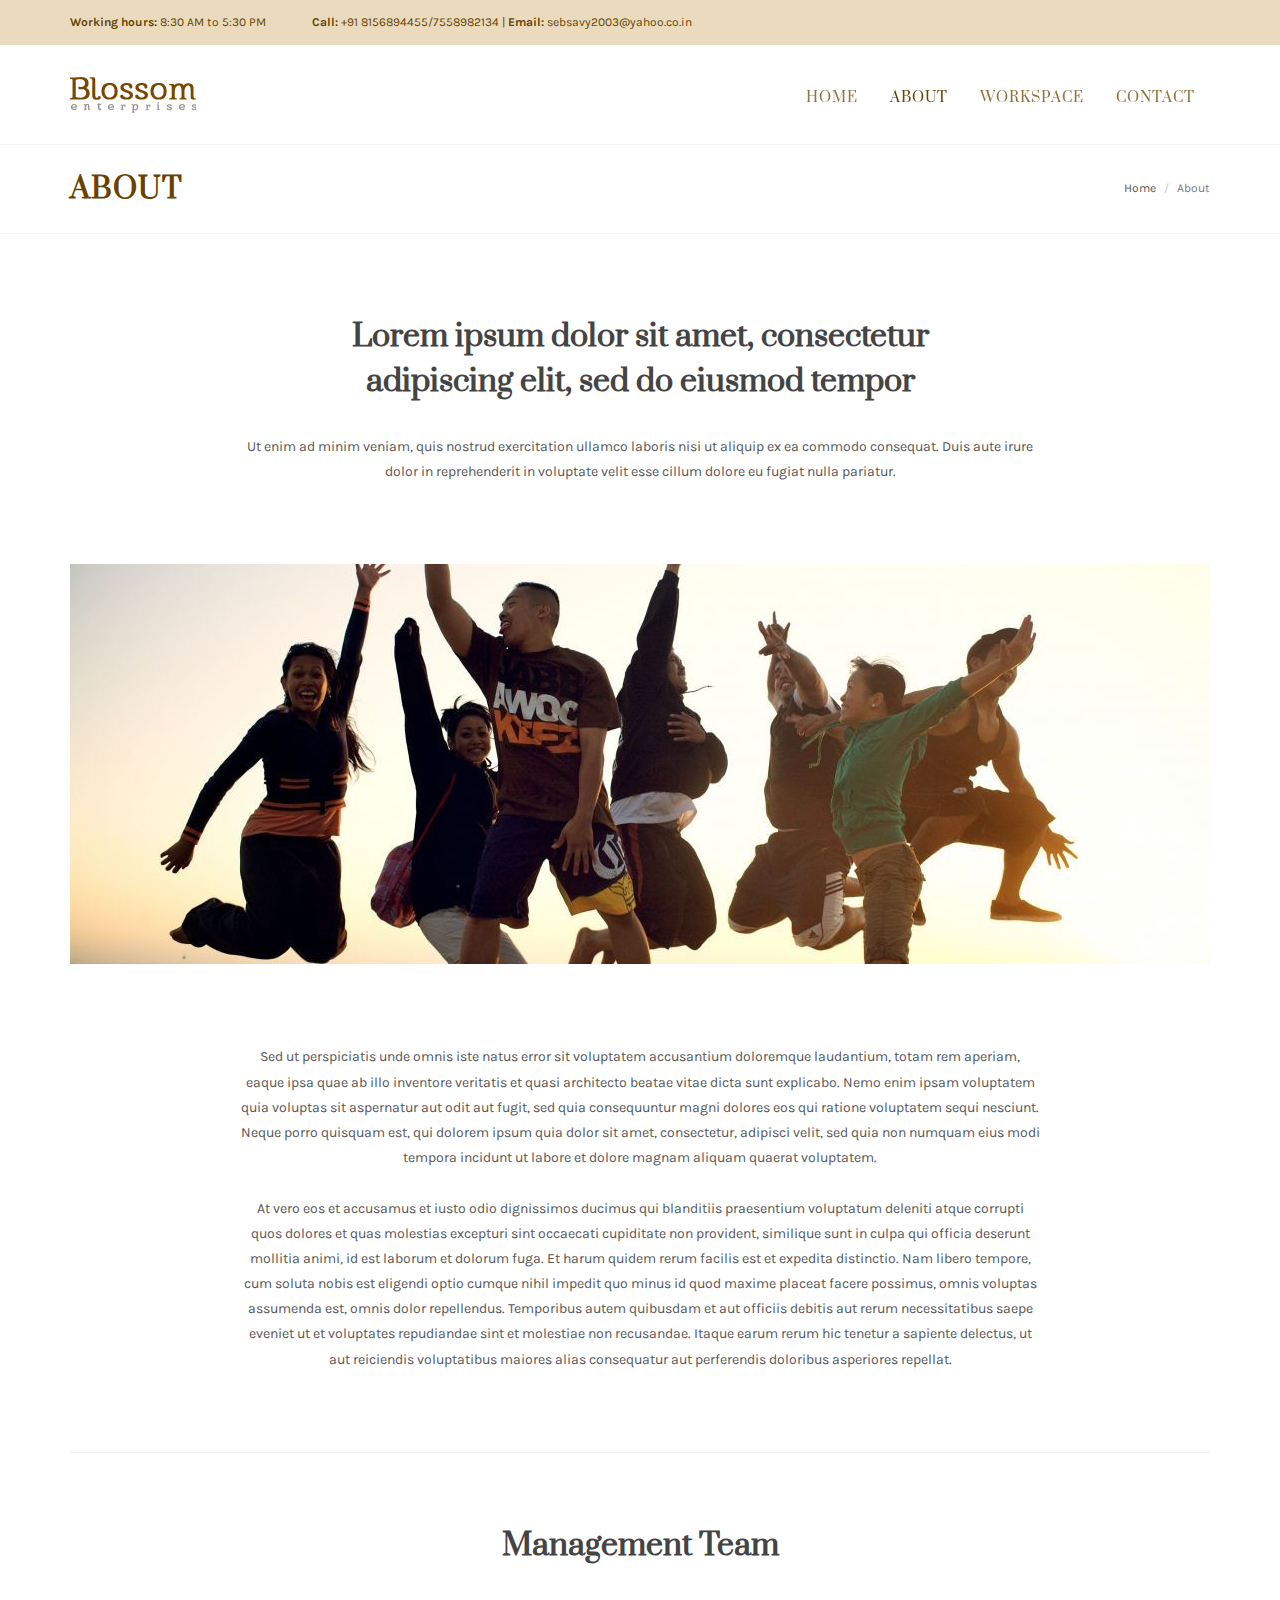
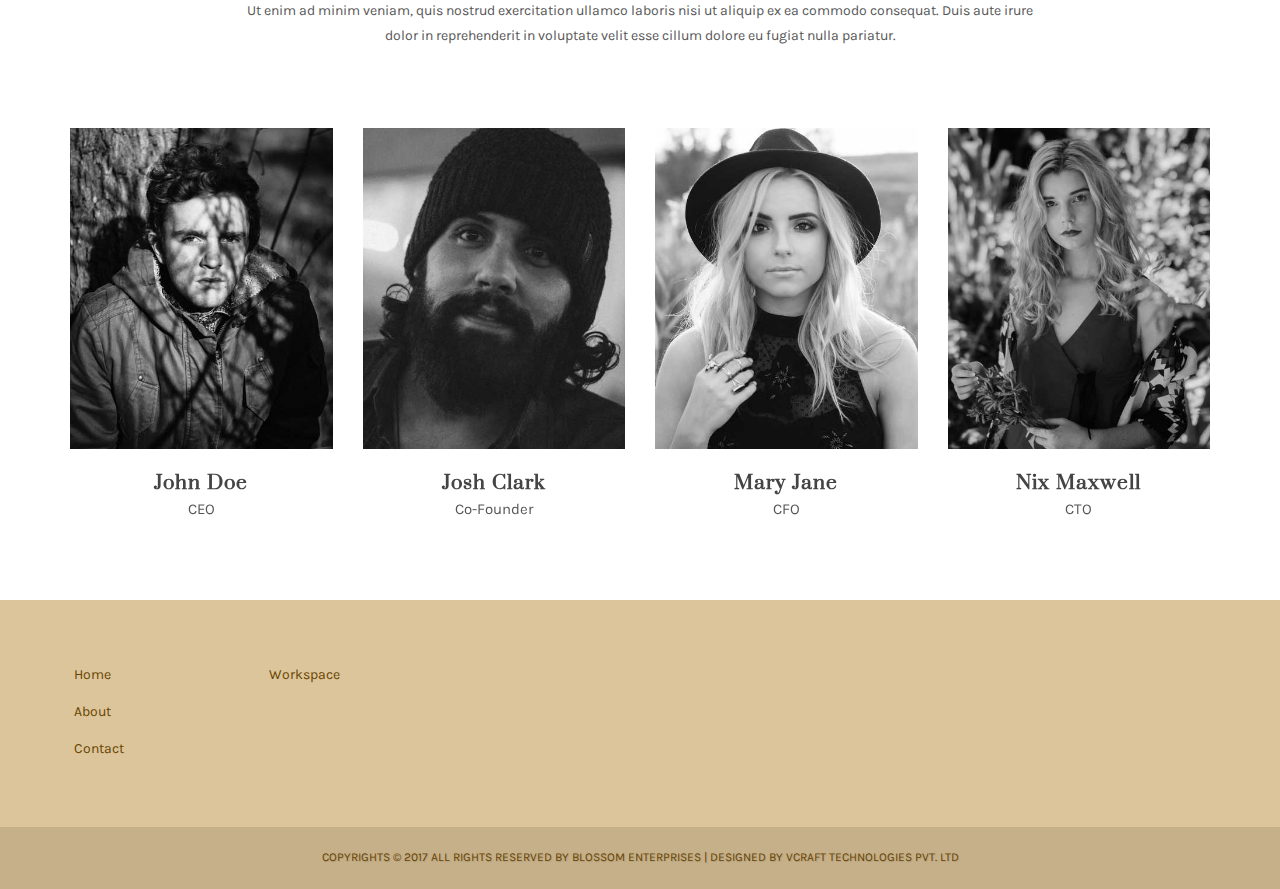
==== about.html @ 13da8b3a "Initial commit" ====
<!DOCTYPE html>
<html dir="ltr" lang="en-US">
<head>
	<meta http-equiv="content-type" content="text/html; charset=utf-8" />
	<meta name="author" content="SemiColonWeb" />
	<!-- Stylesheets
	============================================= -->
	<link href="https://fonts.googleapis.com/css?family=Karla:400,700|Prata" rel="stylesheet"> 
	<link rel="stylesheet" href="css/bootstrap.css" type="text/css" />
	<link rel="stylesheet" href="css/style.css" type="text/css" />
	<meta name="viewport" content="width=device-width, initial-scale=1" />
	<!--[if lt IE 9]>
		<script src="http://css3-mediaqueries-js.googlecode.com/svn/trunk/css3-mediaqueries.js"></script>
	<![endif]-->
	<!-- Document Title
	============================================= -->
	<title>Blossom Enterprises</title>
</head>
<body class="stretched no-transition">
	<!-- Document Wrapper
	============================================= -->
	<div id="wrapper" class="clearfix">
		<!-- Top Bar
		============================================= -->
		<div id="top-bar" class="hidden-xs">
			<div class="container clearfix">
				<div class="col_half nobottommargin">
					<p class="nobottommargin"><strong>Working hours:</strong> 8:30 AM to 5:30 PM</p>
				</div>
				<div class="nobottommargin">
					<div class="col_half nobottommargin">
						<p class="nobottommargin"><strong>Call:</strong> +91 8156894455/7558982134 | <strong>Email:</strong> <!--info@blossom.com-->sebsavy2003@yahoo.co.in</p>
					</div>
				</div>
			</div>
		</div><!-- #top-bar end -->
		<!-- Header
		============================================= -->
		<header id="header">
			<div id="header-wrap">
				<div class="container clearfix">
					<div id="primary-menu-trigger"><i class="icon-reorder"></i></div>
					<!-- Logo
					============================================= -->
					<div id="logo">
						<a href="index.html" class="standard-logo" data-dark-logo="images/logo-dark.png"><img src="images/logo.png" alt="Canvas Logo"></a>
						<a href="index.html" class="retina-logo" data-dark-logo="images/logo-dark@2x.png"><img src="images/logo@2x.png" alt="Canvas Logo"></a>
					</div><!-- #logo end -->
					<!-- Primary Navigation
					============================================= -->
					<nav id="primary-menu">
						<ul>
							<li><a href="index.html"><div>Home</div><span>Lets Start</span></a></li>
							<!-- Mega Menu
							============================================= -->
							<!--<li><a href="men.html"><div>Men</div><span>Out of the Box</span></a>
								<div class="mega-menu-content style-2 clearfix">
									<ul class="mega-menu-column col-md-6">
										<li class="mega-menu-title"><a href="#"><div>Clothing</div></a>
											<ul>
												<li><a href="#"><div>Casual Shirts</div></a></li>
												<li><a href="#"><div>T-Shirts</div></a></li>
												<li><a href="#"><div>Collared Tees</div></a></li>
												<li><a href="#"><div>Pants / Trousers</div></a></li>
												<li><a href="#"><div>Ethnic Wear</div></a></li>
												<li><a href="#"><div>Jeans</div></a></li>
											</ul>
										</li>
									</ul>
									<ul class="mega-menu-column col-md-6">
										<li class="mega-menu-title"><a href="#"><div>New Arrivals</div></a>
											<ul>
												<li><a href="#"><div>Casual Shirts</div></a></li>
												<li><a href="#"><div>T-Shirts</div></a></li>
												<li><a href="#"><div>Collared Tees</div></a></li>
												<li><a href="#"><div>Pants / Trousers</div></a></li>
												<li><a href="#"><div>Ethnic Wear</div></a></li>
												<li><a href="#"><div>Jeans</div></a></li>
											</ul>
										</li>
									</ul>
								</div>
							</li><!-- .mega-menu end -->
							<!--<li><a href="women.html"><div>Women</div><span>Out of the Box</span></a>
								<div class="mega-menu-content style-2 clearfix">
									<ul class="mega-menu-column col-md-6">
										<li class="mega-menu-title"><a href="#"><div>Clothing</div></a>
											<ul>
												<li><a href="#"><div>Casual Shirts</div></a></li>
												<li><a href="#"><div>T-Shirts</div></a></li>
												<li><a href="#"><div>Collared Tees</div></a></li>
												<li><a href="#"><div>Pants / Trousers</div></a></li>
												<li><a href="#"><div>Ethnic Wear</div></a></li>
												<li><a href="#"><div>Jeans</div></a></li>
											</ul>
										</li>
									</ul>
									<ul class="mega-menu-column col-md-6">
										<li class="mega-menu-title"><a href="#"><div>New Arrivals</div></a>
											<ul>
												<li><a href="#"><div>Casual Shirts</div></a></li>
												<li><a href="#"><div>T-Shirts</div></a></li>
												<li><a href="#"><div>Collared Tees</div></a></li>
												<li><a href="#"><div>Pants / Trousers</div></a></li>
												<li><a href="#"><div>Ethnic Wear</div></a></li>
												<li><a href="#"><div>Jeans</div></a></li>
											</ul>
										</li>
									</ul>
								</div>
							</li><!-- .mega-menu end -->
							<li class="current"><a href="about.html"><div>About</div><span>What We Do</span></a></li>
							<li><a href="workspace.html"><div>Workspace</div><span>Where Creations Begin</span></a></li>
							<li><a href="contact.html"><div>Contact</div><span>Get In Touch</span></a></li>
						</ul>
					</nav><!-- #primary-menu end -->
				</div>
			</div>
		</header><!-- #header end -->
		<!-- Page Title
		============================================= -->
		<section id="page-title">
			<div class="container clearfix">
				<h1>About</h1>
				<ol class="breadcrumb">
					<li><a href="#">Home</a></li>
					<li class="active">About</li>
				</ol>
			</div>
		</section><!-- #page-title end -->
		<!-- Content
		============================================= -->
		<section id="content">	
			<div class="content-wrap">	
			<div class="container clearfix">
					<div class="col_full">
						<div class="center page-section bottommargin-lg" id="section-about">				
							<h2 style="max-width: 700px;" class="divcenter ">Lorem ipsum dolor sit amet, consectetur adipiscing elit, sed do eiusmod tempor</h2>
							<p style="max-width: 800px;" class="divcenter ">Ut enim ad minim veniam, quis nostrud exercitation ullamco laboris nisi ut aliquip ex ea commodo consequat. Duis aute irure dolor in reprehenderit in voluptate velit esse cillum dolore eu fugiat nulla pariatur.</p>			
						</div>
						<div class="slide bottommargin-lg"><img src="images/33.jpg" alt="About Image"></div>
						<div class="center page-section bottommargin-lg" id="section-about">				
							<p style="max-width: 800px;" class="divcenter ">Sed ut perspiciatis unde omnis iste natus error sit voluptatem accusantium doloremque laudantium, totam rem aperiam, eaque ipsa quae ab illo inventore veritatis et quasi architecto beatae vitae dicta sunt explicabo. Nemo enim ipsam voluptatem quia voluptas sit aspernatur aut odit aut fugit, sed quia consequuntur magni dolores eos qui ratione voluptatem sequi nesciunt. Neque porro quisquam est, qui dolorem ipsum quia dolor sit amet, consectetur, adipisci velit, sed quia non numquam eius modi tempora incidunt ut labore et dolore magnam aliquam quaerat voluptatem.<br><br>
							At vero eos et accusamus et iusto odio dignissimos ducimus qui blanditiis praesentium voluptatum deleniti atque corrupti quos dolores et quas molestias excepturi sint occaecati cupiditate non provident, similique sunt in culpa qui officia deserunt mollitia animi, id est laborum et dolorum fuga. Et harum quidem rerum facilis est et expedita distinctio. Nam libero tempore, cum soluta nobis est eligendi optio cumque nihil impedit quo minus id quod maxime placeat facere possimus, omnis voluptas assumenda est, omnis dolor repellendus. Temporibus autem quibusdam et aut officiis debitis aut rerum necessitatibus saepe eveniet ut et voluptates repudiandae sint et molestiae non recusandae. Itaque earum rerum hic tenetur a sapiente delectus, ut aut reiciendis voluptatibus maiores alias consequatur aut perferendis doloribus asperiores repellat.</p>
						</div>	
					</div>
					<div class="line"></div>
					<div class="clear"></div>
					<div class="center page-section topmargin-sm" id="section-about">				
						<h2 style="max-width: 700px;" class="divcenter ">Management Team</h2>
						<p style="max-width: 800px;" class="divcenter ">Ut enim ad minim veniam, quis nostrud exercitation ullamco laboris nisi ut aliquip ex ea commodo consequat. Duis aute irure dolor in reprehenderit in voluptate velit esse cillum dolore eu fugiat nulla pariatur.</p>
						<div class="clear"></div>
					</div>
					<div class="clear"></div>
					<div id="oc-team" class="owl-carousel team-carousel carousel-widget topmargin bottommargin-lg" data-margin="30" data-pagi="false" data-items-xs="2" data-items-sm="2" data-items-lg="4">
						<div class="oc-item">
							<div class="team">
								<div class="team-image">
									<img src="images/27.jpg" alt="John Doe">
								</div>
								<div class="team-desc">
									<div class="team-title"><h4>John Doe</h4><span>CEO</span></div>
								</div>
							</div>
						</div>
						<div class="oc-item">
							<div class="team">
								<div class="team-image">
									<img src="images/28.jpg" alt="Josh Clark">
								</div>
								<div class="team-desc">
									<div class="team-title"><h4>Josh Clark</h4><span>Co-Founder</span></div>
								</div>
							</div>
						</div>
						<div class="oc-item">
							<div class="team">
								<div class="team-image">
									<img src="images/29.jpg" alt="Mary Jane">
								</div>
								<div class="team-desc">
									<div class="team-title"><h4>Mary Jane</h4><span>CFO</span></div>
								</div>
							</div>
						</div>
						<div class="oc-item">
							<div class="team">
								<div class="team-image">
									<img src="images/30.jpg" alt="Nix Maxwell">
								</div>
								<div class="team-desc">
									<div class="team-title"><h4>Nix Maxwell</h4><span>CTO</span></div>
								</div>
							</div>
						</div>
						<div class="oc-item">
							<div class="team">
								<div class="team-image">
									<img src="images/32.jpg" alt="Nix Maxwell">
								</div>
								<div class="team-desc">
									<div class="team-title"><h4>Nix Maxwell</h4><span>Sales Manager</span></div>
								</div>
							</div>
						</div>
						<div class="oc-item">
							<div class="team">
								<div class="team-image">
									<img src="images/31.jpg" alt="Nix Maxwell">
								</div>
								<div class="team-desc">
									<div class="team-title"><h4>Nix Maxwell</h4><span>Support</span></div>
								</div>
							</div>
						</div>
					</div>
				</div>
				<!--<div class="section nobottommargin">
					<div class="container clearfix">
						<div class="col_one_fourth nobottommargin">
							<div class="feature-box fbox-plain fbox-dark fbox-small">
								<div class="fbox-icon">
									<i class="icon-thumbs-up2"></i>
								</div>
								<h3>100% Original</h3>
								<p class="notopmargin">We guarantee you the sale of Original Brands.</p>
							</div>
						</div>
						<div class="col_one_fourth nobottommargin">
							<div class="feature-box fbox-plain fbox-dark fbox-small">
								<div class="fbox-icon">
									<i class="icon-credit-cards"></i>
								</div>
								<h3>Payment Options</h3>
								<p class="notopmargin">We accept Visa, MasterCard and American Express.</p>
							</div>
						</div>
						<div class="col_one_fourth nobottommargin">
							<div class="feature-box fbox-plain fbox-dark fbox-small">
								<div class="fbox-icon">
									<i class="icon-truck2"></i>
								</div>
								<h3>Free Shipping</h3>
								<p class="notopmargin">Free Delivery to 100+ Locations on orders above $40.</p>
							</div>
						</div>
						<div class="col_one_fourth nobottommargin col_last">
							<div class="feature-box fbox-plain fbox-dark fbox-small">
								<div class="fbox-icon">
									<i class="icon-undo"></i>
								</div>
								<h3>30-Days Returns</h3>
								<p class="notopmargin">Return or exchange items purchased within 30 days.</p>
							</div>
						</div>
					</div>
				</div>-->
			</div>
		</section>
		<!-- Footer
		============================================= -->
		<footer id="footer" class="dark notopborder">
			<div class="container">
				<!-- Footer Widgets
				============================================= -->
				<div class="footer-widgets-wrap clearfix">
					<div class="row clearfix">
						<div class="col-md-6">
							<div class="widget clearfix">
								<div class="row">
									<div class="col-xs-4 widget_links">
										<ul>
											<li><a href="index.html">Home</a></li>
											<li><a href="about.html">About</a></li>
											<li><a href="contact.html">Contact</a></li>
										</ul>
									</div>
									<div class="col-xs-4 widget_links">
										<ul>
											<!-- <li><a href="men.html">Men</a></li>
											<li><a href="women.html">Women</a></li> -->
											<li><a href="workspace.html">Workspace</a></li>
										</ul>
									</div>
									<div class="col-xs-4 widget_links">
										<!--<ul>
											<li><a href="#">Privacy</a></li>
											<li><a href="#">FAQs</a></li>
											<li><a href="#">Terms</a></li>
										</ul>-->
									</div>
								</div>
							</div>
							<div class="visible-sm bottommargin-sm"></div>
						</div>
						<div class="visible-sm visible-xs line"></div>
						<div class="col-md-6">
							<!--<div class="widget subscribe-widget clearfix">
								<h4>Subscribe to Our Newsletter</h4>
								<div class="widget-subscribe-form-result"></div>
								<form id="widget-subscribe-form" action="include/subscribe.php" role="form" method="post" class="nobottommargin">
									<div style="margin-bottom: -10px;">
										<div class="row">
											<div class="col-sm-9" style="margin-bottom:10px;">
												<input type="email" id="widget-subscribe-form-email" name="widget-subscribe-form-email" class="form-control not-dark required email" placeholder="Enter your Email">
											</div>
											<div class="col-sm-3" style="margin-bottom:10px;">
												<button class="btn btn-block btn-success btn-subscribe" type="submit">Subscribe</button>
											</div>
										</div>
									</div>
								</form>
							</div>-->
						</div>
					</div>
				</div><!-- .footer-widgets-wrap end -->
			</div>
			<!-- Copyrights
			============================================= -->
			<div id="copyrights">
				<div class="container center uppercase clearfix">
					Copyrights &copy; 2017 All Rights Reserved by Blossom Enterprises | Designed by Vcraft Technologies Pvt. ltd
				</div>
			</div><!-- #copyrights end -->
		</footer><!-- #footer end -->
	</div><!-- #wrapper end -->
	<!-- Go To Top
	============================================= -->
	<div id="gotoTop" class="icon-angle-up"></div>
	<!-- External JavaScripts
	============================================= -->
	<script type="text/javascript" src="js/jquery.js"></script>
	<script type="text/javascript" src="js/plugins.js"></script>
	<!-- Footer Scripts
	============================================= -->
	<script type="text/javascript" src="js/functions.js"></script>
</body>
</html>
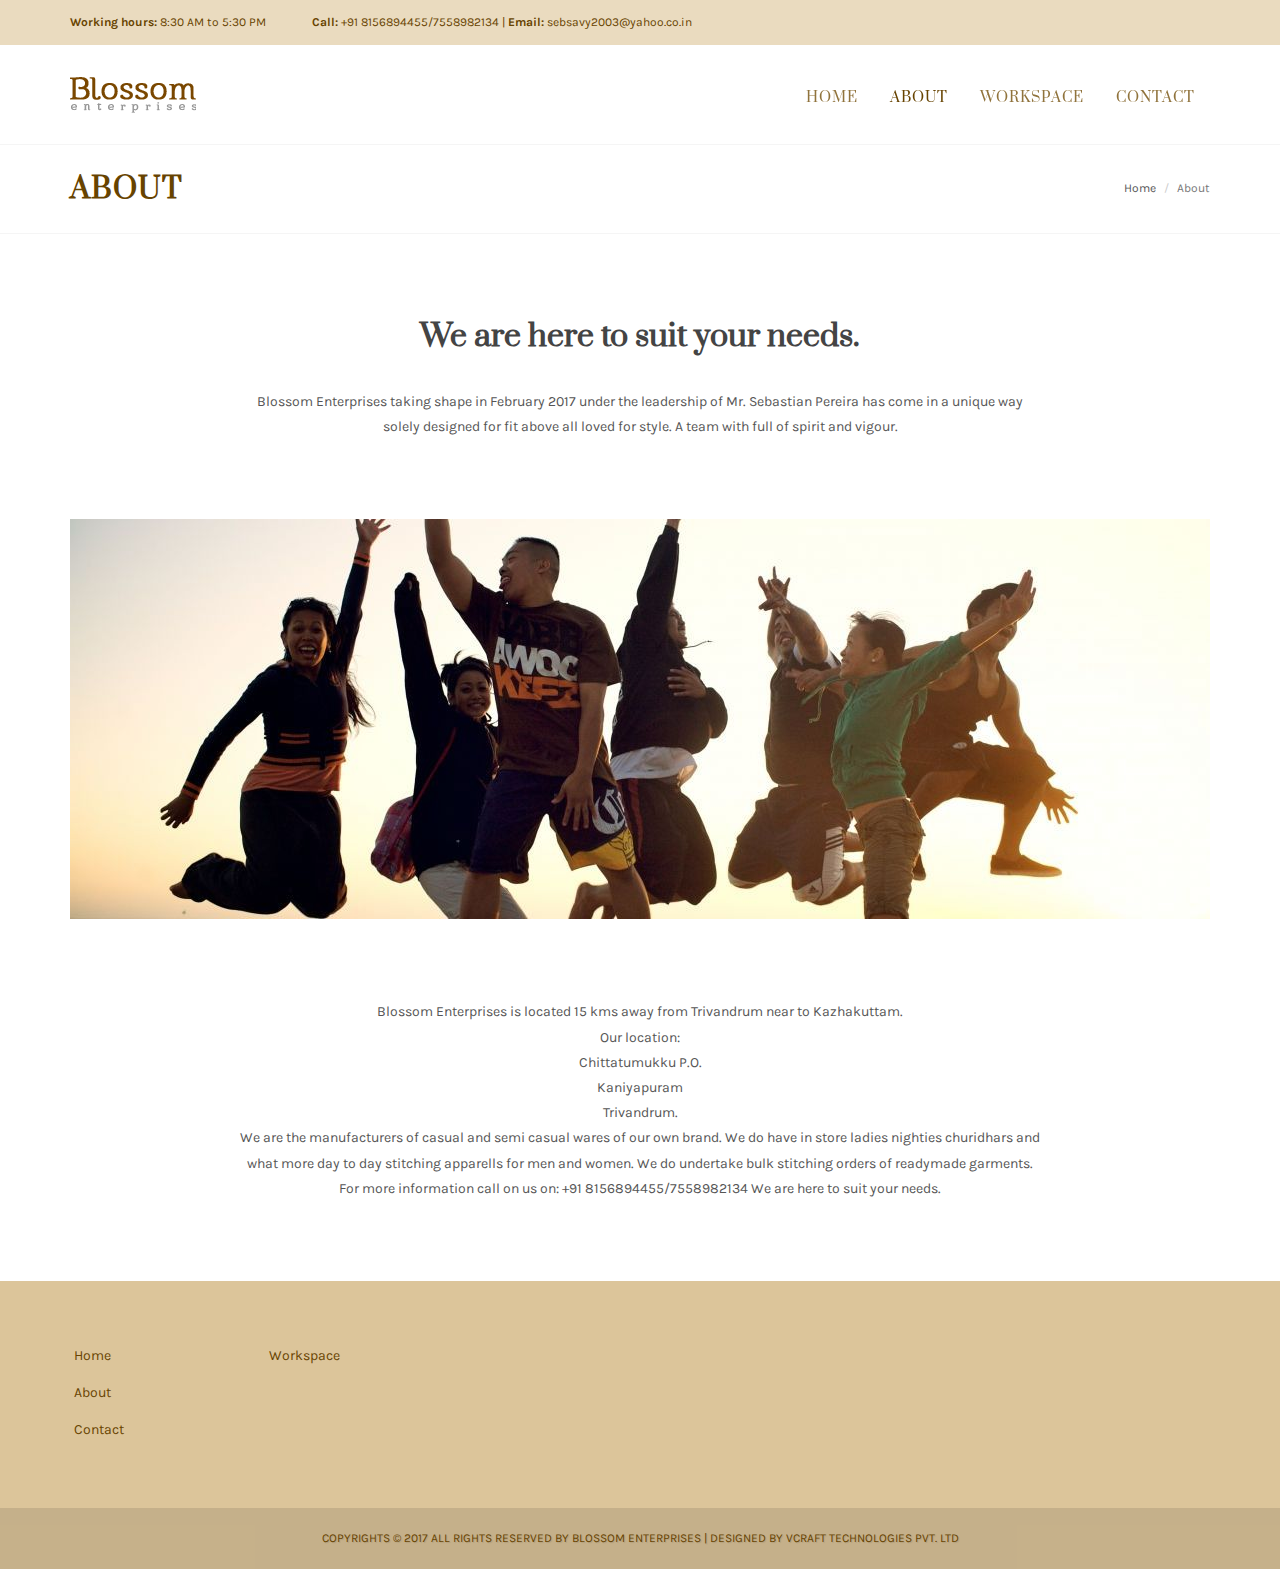
==== commit 2ddb1b98: "Changes in the about, home nd workspace" ====
--- a/about.html
+++ b/about.html
@@ -135,16 +135,23 @@
 			<div class="container clearfix">
 					<div class="col_full">
 						<div class="center page-section bottommargin-lg" id="section-about">				
-							<h2 style="max-width: 700px;" class="divcenter ">Lorem ipsum dolor sit amet, consectetur adipiscing elit, sed do eiusmod tempor</h2>
-							<p style="max-width: 800px;" class="divcenter ">Ut enim ad minim veniam, quis nostrud exercitation ullamco laboris nisi ut aliquip ex ea commodo consequat. Duis aute irure dolor in reprehenderit in voluptate velit esse cillum dolore eu fugiat nulla pariatur.</p>			
+							<h2 style="max-width: 700px;" class="divcenter ">We are here to suit your needs.</h2>
+							<p style="max-width: 800px;" class="divcenter ">Blossom Enterprises taking shape in February 2017 under the leadership of Mr. Sebastian Pereira has come in a unique way solely designed for fit above all loved for style. A team with full of spirit and vigour.</p>			
 						</div>
 						<div class="slide bottommargin-lg"><img src="images/33.jpg" alt="About Image"></div>
 						<div class="center page-section bottommargin-lg" id="section-about">				
-							<p style="max-width: 800px;" class="divcenter ">Sed ut perspiciatis unde omnis iste natus error sit voluptatem accusantium doloremque laudantium, totam rem aperiam, eaque ipsa quae ab illo inventore veritatis et quasi architecto beatae vitae dicta sunt explicabo. Nemo enim ipsam voluptatem quia voluptas sit aspernatur aut odit aut fugit, sed quia consequuntur magni dolores eos qui ratione voluptatem sequi nesciunt. Neque porro quisquam est, qui dolorem ipsum quia dolor sit amet, consectetur, adipisci velit, sed quia non numquam eius modi tempora incidunt ut labore et dolore magnam aliquam quaerat voluptatem.<br><br>
-							At vero eos et accusamus et iusto odio dignissimos ducimus qui blanditiis praesentium voluptatum deleniti atque corrupti quos dolores et quas molestias excepturi sint occaecati cupiditate non provident, similique sunt in culpa qui officia deserunt mollitia animi, id est laborum et dolorum fuga. Et harum quidem rerum facilis est et expedita distinctio. Nam libero tempore, cum soluta nobis est eligendi optio cumque nihil impedit quo minus id quod maxime placeat facere possimus, omnis voluptas assumenda est, omnis dolor repellendus. Temporibus autem quibusdam et aut officiis debitis aut rerum necessitatibus saepe eveniet ut et voluptates repudiandae sint et molestiae non recusandae. Itaque earum rerum hic tenetur a sapiente delectus, ut aut reiciendis voluptatibus maiores alias consequatur aut perferendis doloribus asperiores repellat.</p>
+							<p style="max-width: 800px;" class="divcenter "> Blossom Enterprises is located 15 kms away from Trivandrum near to Kazhakuttam.<br />
+Our location:<br />
+Chittatumukku P.O.<br />
+Kaniyapuram<br />
+Trivandrum.<br />
+We are the manufacturers of casual and semi casual wares of our own brand. We do have in store ladies nighties churidhars and what more day to day stitching apparells for men and women. We do undertake bulk stitching orders of readymade garments. 
+For more information call on us on:
++91 8156894455/7558982134 
+We are here to suit your needs.</p>
 						</div>	
 					</div>
-					<div class="line"></div>
+					<!--<div class="line"></div>
 					<div class="clear"></div>
 					<div class="center page-section topmargin-sm" id="section-about">				
 						<h2 style="max-width: 700px;" class="divcenter ">Management Team</h2>
@@ -213,7 +220,7 @@
 								</div>
 							</div>
 						</div>
-					</div>
+					</div>-->
 				</div>
 				<!--<div class="section nobottommargin">
 					<div class="container clearfix">
